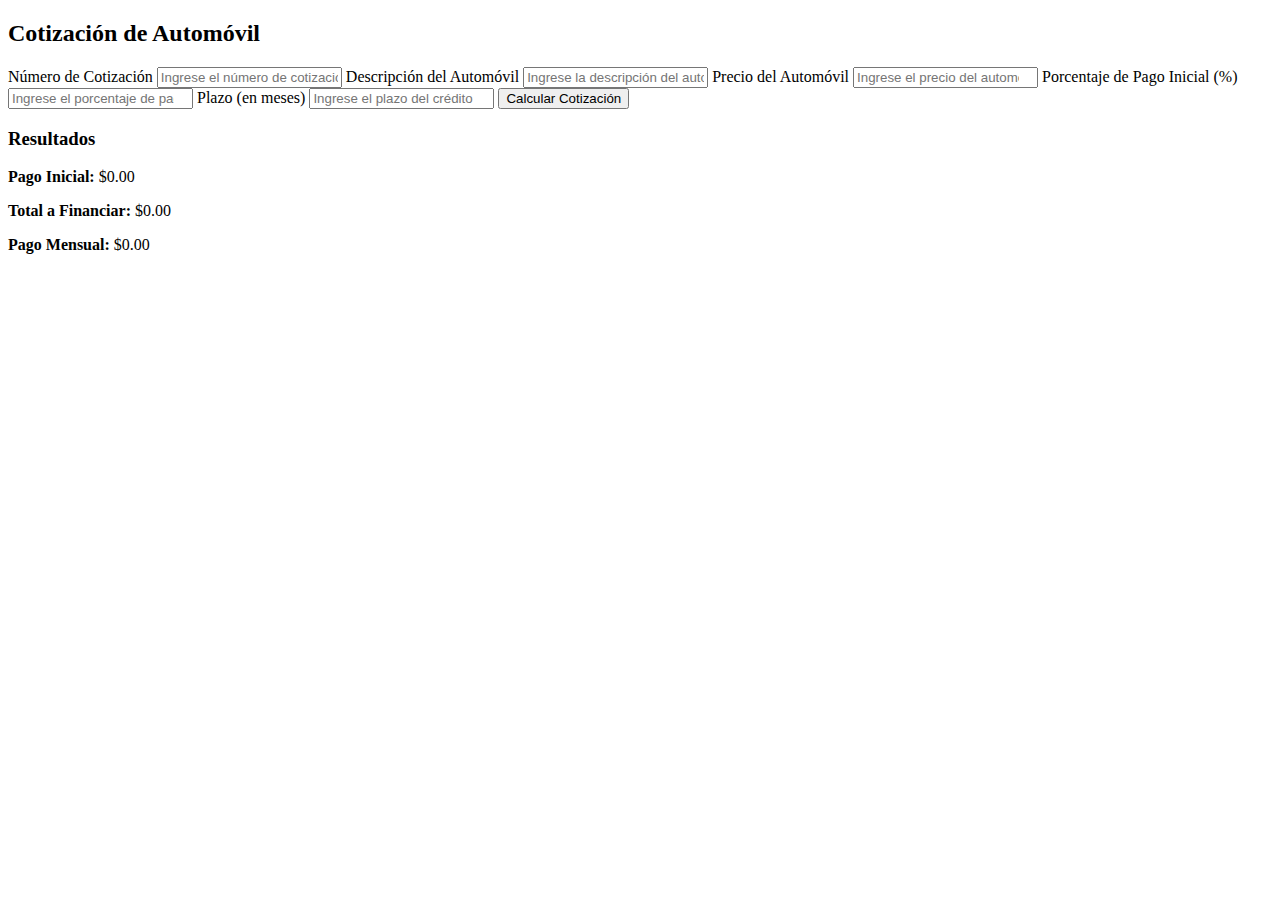
==== HTML/cotizacion.html @ 9bdf9fd3 "olatilin" ====
<!DOCTYPE html>
<html lang="en">
<head>
    <meta charset="UTF-8">
    <meta name="viewport" content="width=device-width, initial-scale=1.0">
    <title>Document</title>
</head>
<body>
    <div class="container">
        <h2>Cotización de Automóvil</h2>
        <label for="numCotizacion">Número de Cotización</label>
        <input type="text" id="numCotizacion" placeholder="Ingrese el número de cotización">

        <label for="descripcion">Descripción del Automóvil</label>
        <input type="text" id="descripcion" placeholder="Ingrese la descripción del automóvil">

        <label for="precio">Precio del Automóvil</label>
        <input type="number" id="precio" placeholder="Ingrese el precio del automóvil" step="0.01">

        <label for="porcentajePagoInicial">Porcentaje de Pago Inicial (%)</label>
        <input type="number" id="porcentajePagoInicial" placeholder="Ingrese el porcentaje de pago inicial" step="0.01">

        <label for="plazo">Plazo (en meses)</label>
        <input type="number" id="plazo" placeholder="Ingrese el plazo del crédito en meses">

        <button id="calcularCotizacion">Calcular Cotización</button>

        <h3>Resultados</h3>
        <div id="resultados">
            <p><strong>Pago Inicial:</strong> $<span id="pagoInicial">0.00</span></p>
            <p><strong>Total a Financiar:</strong> $<span id="totalFinanciar">0.00</span></p>
            <p><strong>Pago Mensual:</strong> $<span id="pagoMensual">0.00</span></p>
        </div>
    </div>
    <script src="/JS/practica3.js"></script>
</body>
</html>
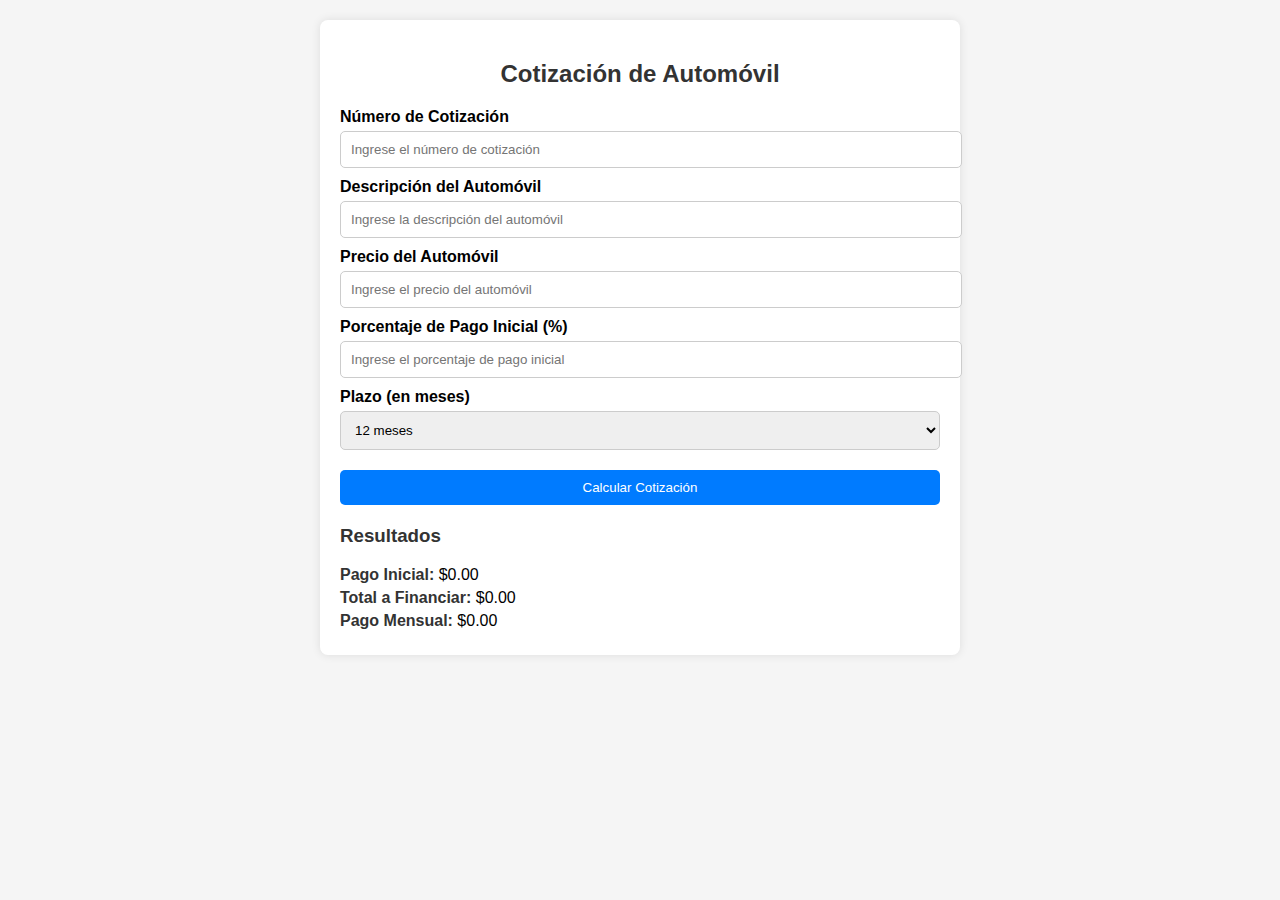
==== commit 1ef8aff8: "Correccionpracticajavascript" ====
--- a/HTML/cotizacion.html
+++ b/HTML/cotizacion.html
@@ -3,6 +3,7 @@
 <head>
     <meta charset="UTF-8">
     <meta name="viewport" content="width=device-width, initial-scale=1.0">
+    <link rel="stylesheet" href="/CSS/estilos.css">
     <title>Document</title>
 </head>
 <body>
@@ -21,7 +22,12 @@
         <input type="number" id="porcentajePagoInicial" placeholder="Ingrese el porcentaje de pago inicial" step="0.01">
 
         <label for="plazo">Plazo (en meses)</label>
-        <input type="number" id="plazo" placeholder="Ingrese el plazo del crédito en meses">
+        <select id="plazo">
+            <option value="12">12 meses</option>
+            <option value="24">24 meses</option>
+            <option value="36">36 meses</option>
+            <!-- Agrega más opciones según sea necesario -->
+        </select>
 
         <button id="calcularCotizacion">Calcular Cotización</button>
 
@@ -34,4 +40,4 @@
     </div>
     <script src="/JS/practica3.js"></script>
 </body>
-</html>+</html>
--- a/CSS/estilos.css
+++ b/CSS/estilos.css
@@ -0,0 +1,70 @@
+body {
+    font-family: Arial, sans-serif;
+    background-color: #f5f5f5;
+    margin: 0;
+    padding: 0;
+}
+
+.container {
+    max-width: 600px;
+    margin: 20px auto;
+    background-color: #fff;
+    padding: 20px;
+    border-radius: 8px;
+    box-shadow: 0 0 10px rgba(0, 0, 0, 0.1);
+}
+
+h2 {
+    text-align: center;
+    color: #333;
+}
+
+label {
+    display: block;
+    margin-top: 10px;
+    font-weight: bold;
+}
+
+input[type="text"],
+input[type="number"],
+select {
+    width: 100%;
+    padding: 10px;
+    margin-top: 5px;
+    border: 1px solid #ccc;
+    border-radius: 5px;
+}
+
+button {
+    width: 100%;
+    padding: 10px;
+    margin-top: 20px;
+    background-color: #007bff;
+    color: #fff;
+    border: none;
+    border-radius: 5px;
+    cursor: pointer;
+    transition: background-color 0.3s;
+}
+
+button:hover {
+    background-color: #0056b3;
+}
+
+h3 {
+    margin-top: 20px;
+    color: #333;
+}
+
+#resultados {
+    margin-top: 10px;
+}
+
+p {
+    margin: 5px 0;
+}
+
+strong {
+    font-weight: bold;
+    color: #333;
+}
